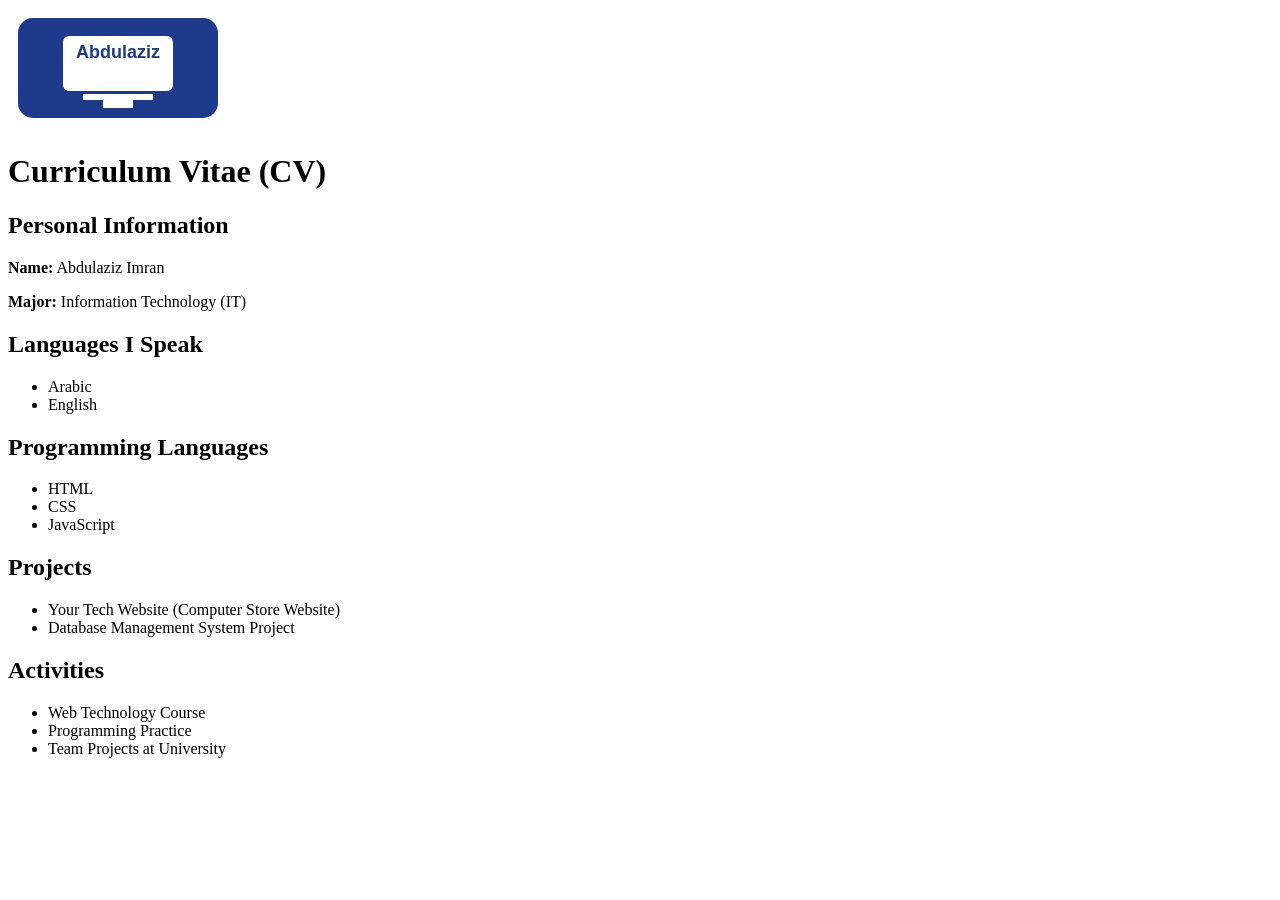
==== index.html @ c3f12e9c "Add initial HTML structure for resume" ====
<!DOCTYPE html>
<!-- Declares that this document uses HTML5. -->
<html lang="en">

<!-- Contains page metadata and settings not shown in the webpage body. -->
<head>
    <!-- Sets the character encoding to UTF-8. -->
    <meta charset="UTF-8">

    <!-- Sets the title shown in the browser tab. -->
    <title>Abdulaziz Imran Resume</title>

    <!-- Describes the purpose of the webpage for search engines. -->
    <meta name="description" content="Abdulaziz Imran Resume">

    <!-- Lists relevant keywords for the webpage. -->
    <meta name="keywords" content="Abdulaziz, Imran, Resume, CV, Information Technology">

    <!-- Identifies the author of the webpage. -->
    <meta name="author" content="Abdulaziz Imran">

    <!-- Makes the page display properly on different screen sizes. -->
    <meta name="viewport" content="width=device-width, initial-scale=1.0">
</head>

<!-- Contains all visible content of the webpage. -->
<body>
    <!-- Creates the personal SVG logo. -->
    <svg width="220" height="120" xmlns="http://www.w3.org/2000/svg" aria-label="Abdulaziz logo" role="img">

        <!-- Draws the blue rounded background of the logo. -->
        <rect x="10" y="10" width="200" height="100" rx="15" fill="#1E3A8A"/>

        <!-- Draws the white computer-monitor screen. -->
        <rect x="55" y="28" width="110" height="55" rx="6" fill="white"/>

        <!-- Draws the monitor stand base. -->
        <rect x="75" y="86" width="70" height="6" fill="white"/>

        <!-- Draws the monitor stand. -->
        <rect x="95" y="92" width="30" height="8" fill="white"/>

        <!-- Adds the name inside the logo. -->
        <text x="110" y="50" text-anchor="middle"
              font-size="18"
              font-family="Arial"
              fill="#1E3A8A"
              font-weight="bold">
            Abdulaziz
        </text>
    </svg>

    <!-- Displays the main CV heading. -->
    <h1>Curriculum Vitae (CV)</h1>

    <!-- Displays the Personal Information section heading. -->
    <h2>Personal Information</h2>

    <!-- Starts a paragraph that displays the full name. -->
    <p>
        <!-- Makes the "Name:" label bold. -->
        <strong>Name:</strong> Abdulaziz Imran
    </p>

    <!-- Starts a paragraph that displays the academic major. -->
    <p>
        <!-- Makes the "Major:" label bold. -->
        <strong>Major:</strong> Information Technology (IT)
    </p>

    <!-- Displays the Languages I Speak section heading. -->
    <h2>Languages I Speak</h2>

    <!-- Starts an unordered list of spoken languages. -->
    <ul>
        <!-- Shows Arabic as a spoken language. -->
        <li>Arabic</li>

        <!-- Shows English as a spoken language. -->
        <li>English</li>
    </ul>

    <!-- Displays the Programming Languages section heading. -->
    <h2>Programming Languages</h2>

    <!-- Starts an unordered list of programming languages. -->
    <ul>
        <!-- Shows HTML as a programming language. -->
        <li>HTML</li>

        <!-- Shows CSS as a programming language. -->
        <li>CSS</li>

        <!-- Shows JavaScript as a programming language. -->
        <li>JavaScript</li>
    </ul>

    <!-- Displays the Projects section heading. -->
    <h2>Projects</h2>

    <!-- Starts an unordered list of projects. -->
    <ul>
        <!-- Shows the computer-store website project. -->
        <li>Your Tech Website (Computer Store Website)</li>

        <!-- Shows the database management system project. -->
        <li>Database Management System Project</li>
    </ul>

    <!-- Displays the Activities section heading. -->
    <h2>Activities</h2>

    <!-- Starts an unordered list of activities. -->
    <ul>
        <!-- Shows the Web Technology course activity. -->
        <li>Web Technology Course</li>

        <!-- Shows the programming practice activity. -->
        <li>Programming Practice</li>

        <!-- Shows the university team projects activity. -->
        <li>Team Projects at University</li>
    </ul>
</body>

</html>
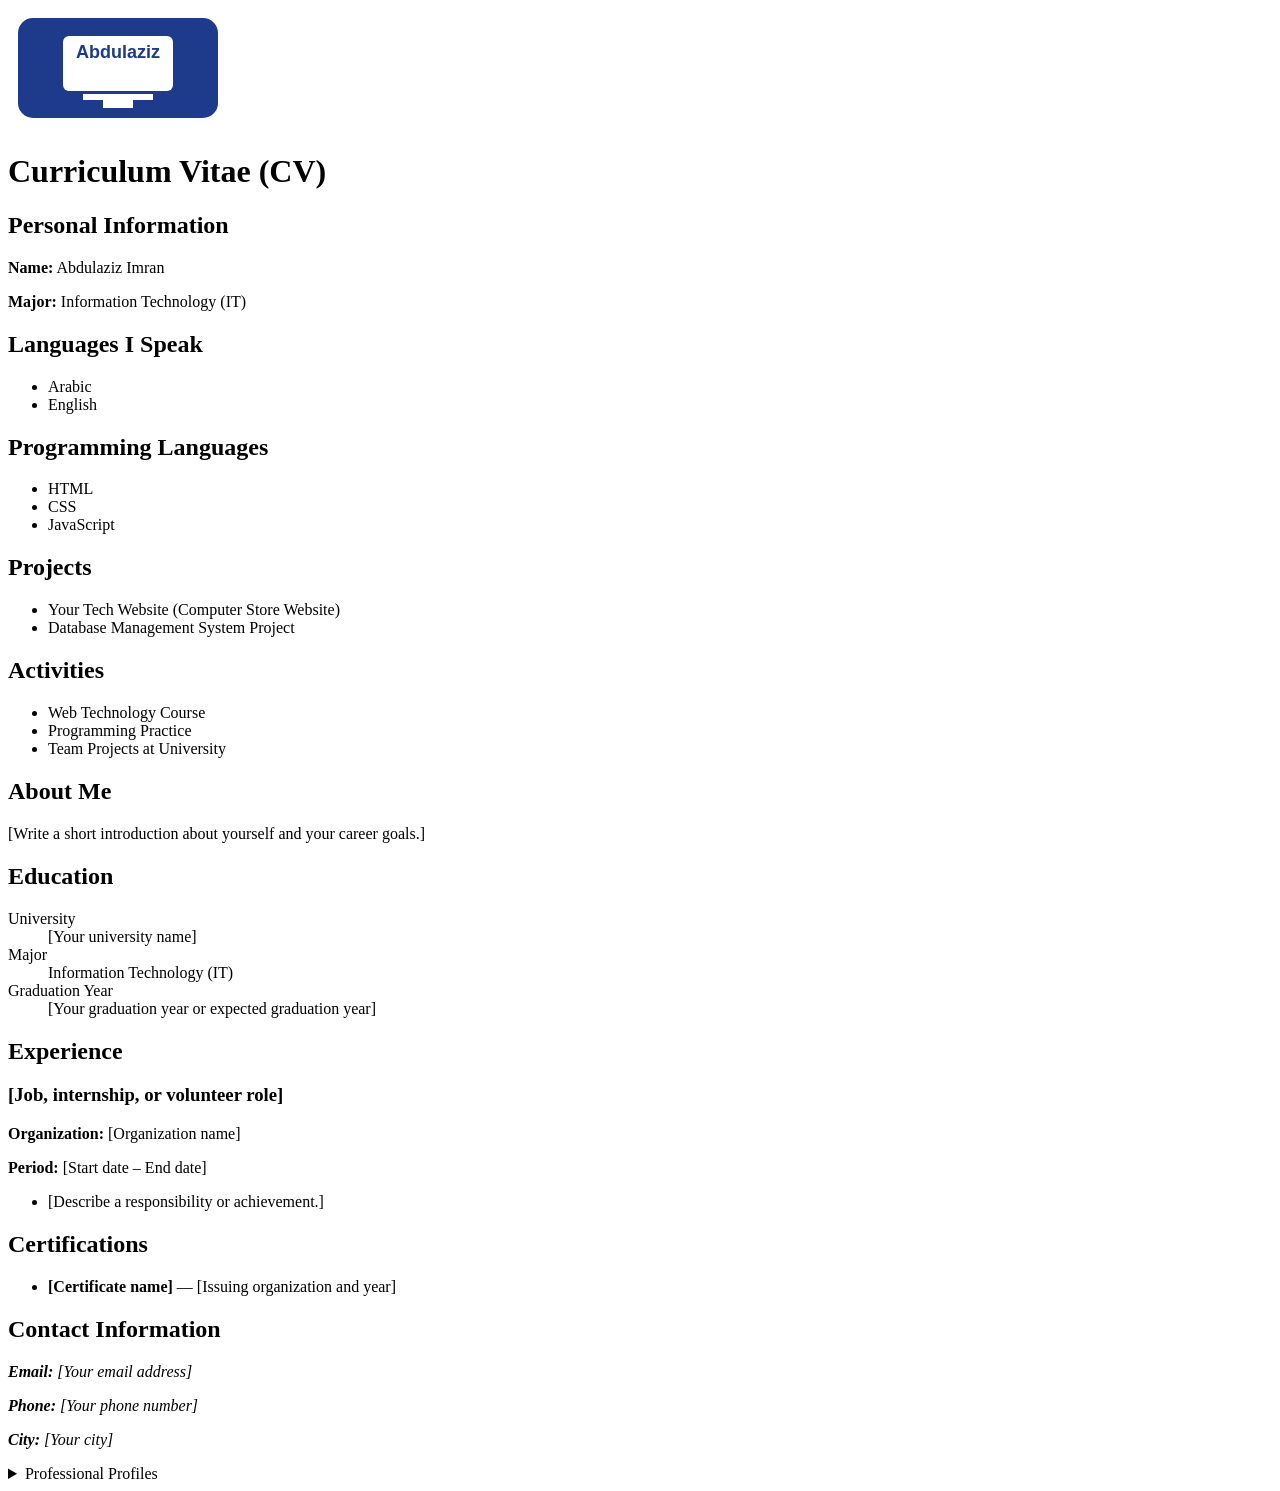
==== commit 8f647612: "Refactor index.html structure and content" ====
--- a/index.html
+++ b/index.html
@@ -21,106 +21,121 @@
 
     <!-- Makes the page display properly on different screen sizes. -->
     <meta name="viewport" content="width=device-width, initial-scale=1.0">
+    <link rel="stylesheet" href="style.css">
 </head>
 
 <!-- Contains all visible content of the webpage. -->
 <body>
-    <!-- Creates the personal SVG logo. -->
-    <svg width="220" height="120" xmlns="http://www.w3.org/2000/svg" aria-label="Abdulaziz logo" role="img">
+    <header>
+        <svg width="220" height="120" xmlns="http://www.w3.org/2000/svg"
+             aria-label="Abdulaziz logo" role="img">
+            <rect x="10" y="10" width="200" height="100" rx="15" fill="#1E3A8A"/>
+            <rect x="55" y="28" width="110" height="55" rx="6" fill="white"/>
+            <rect x="75" y="86" width="70" height="6" fill="white"/>
+            <rect x="95" y="92" width="30" height="8" fill="white"/>
+            <text x="110" y="50" text-anchor="middle"
+                  font-size="18" font-family="Arial"
+                  fill="#1E3A8A" font-weight="bold">
+                Abdulaziz
+            </text>
+        </svg>
 
-        <!-- Draws the blue rounded background of the logo. -->
-        <rect x="10" y="10" width="200" height="100" rx="15" fill="#1E3A8A"/>
+        <h1>Curriculum Vitae (CV)</h1>
+    </header>
 
-        <!-- Draws the white computer-monitor screen. -->
-        <rect x="55" y="28" width="110" height="55" rx="6" fill="white"/>
+    <main class="cv-sections">
+        <section>
+            <h2>Personal Information</h2>
+            <p><strong>Name:</strong> Abdulaziz Imran</p>
+            <p><strong>Major:</strong> Information Technology (IT)</p>
+        </section>
 
-        <!-- Draws the monitor stand base. -->
-        <rect x="75" y="86" width="70" height="6" fill="white"/>
+        <section>
+            <h2>Languages I Speak</h2>
+            <ul>
+                <li>Arabic</li>
+                <li>English</li>
+            </ul>
+        </section>
 
-        <!-- Draws the monitor stand. -->
-        <rect x="95" y="92" width="30" height="8" fill="white"/>
+        <section>
+            <h2>Programming Languages</h2>
+            <ul>
+                <li>HTML</li>
+                <li>CSS</li>
+                <li>JavaScript</li>
+            </ul>
+        </section>
 
-        <!-- Adds the name inside the logo. -->
-        <text x="110" y="50" text-anchor="middle"
-              font-size="18"
-              font-family="Arial"
-              fill="#1E3A8A"
-              font-weight="bold">
-            Abdulaziz
-        </text>
-    </svg>
+        <section>
+            <h2>Projects</h2>
+            <ul>
+                <li>Your Tech Website (Computer Store Website)</li>
+                <li>Database Management System Project</li>
+            </ul>
+        </section>
 
-    <!-- Displays the main CV heading. -->
-    <h1>Curriculum Vitae (CV)</h1>
-
-    <!-- Displays the Personal Information section heading. -->
-    <h2>Personal Information</h2>
-
-    <!-- Starts a paragraph that displays the full name. -->
-    <p>
-        <!-- Makes the "Name:" label bold. -->
-        <strong>Name:</strong> Abdulaziz Imran
-    </p>
-
-    <!-- Starts a paragraph that displays the academic major. -->
-    <p>
-        <!-- Makes the "Major:" label bold. -->
-        <strong>Major:</strong> Information Technology (IT)
-    </p>
-
-    <!-- Displays the Languages I Speak section heading. -->
-    <h2>Languages I Speak</h2>
-
-    <!-- Starts an unordered list of spoken languages. -->
+        <section>
+            <h2>Activities</h2>
+            <ul>
+                <li>Web Technology Course</li>
+                <li>Programming Practice</li>
+                <li>Team Projects at University</li>
+            </ul>
+        </section>
+    </main>
+    <section>
+    <h2>About Me</h2>
+    <p>[Write a short introduction about yourself and your career goals.]</p>
+</section>
+<section>
+    <h2>Education</h2>
+    <dl>
+        <dt>University</dt>
+        <dd>[Your university name]</dd>
+        <dt>Major</dt>
+        <dd>Information Technology (IT)</dd>
+        <dt>Graduation Year</dt>
+        <dd>[Your graduation year or expected graduation year]</dd>
+    </dl>
+</section>
+<section>
+    <h2>Experience</h2>
+    <article>
+        <h3>[Job, internship, or volunteer role]</h3>
+        <p><strong>Organization:</strong> [Organization name]</p>
+        <p><strong>Period:</strong> [Start date – End date]</p>
+        <ul>
+            <li>[Describe a responsibility or achievement.]</li>
+        </ul>
+    </article>
+</section>
+<section>
+    <h2>Certifications</h2>
     <ul>
-        <!-- Shows Arabic as a spoken language. -->
-        <li>Arabic</li>
-
-        <!-- Shows English as a spoken language. -->
-        <li>English</li>
+        <li>
+            <strong>[Certificate name]</strong>
+            <span> — [Issuing organization and year]</span>
+        </li>
     </ul>
-
-    <!-- Displays the Programming Languages section heading. -->
-    <h2>Programming Languages</h2>
-
-    <!-- Starts an unordered list of programming languages. -->
-    <ul>
-        <!-- Shows HTML as a programming language. -->
-        <li>HTML</li>
-
-        <!-- Shows CSS as a programming language. -->
-        <li>CSS</li>
-
-        <!-- Shows JavaScript as a programming language. -->
-        <li>JavaScript</li>
-    </ul>
-
-    <!-- Displays the Projects section heading. -->
-    <h2>Projects</h2>
-
-    <!-- Starts an unordered list of projects. -->
-    <ul>
-        <!-- Shows the computer-store website project. -->
-        <li>Your Tech Website (Computer Store Website)</li>
-
-        <!-- Shows the database management system project. -->
-        <li>Database Management System Project</li>
-    </ul>
-
-    <!-- Displays the Activities section heading. -->
-    <h2>Activities</h2>
-
-    <!-- Starts an unordered list of activities. -->
-    <ul>
-        <!-- Shows the Web Technology course activity. -->
-        <li>Web Technology Course</li>
-
-        <!-- Shows the programming practice activity. -->
-        <li>Programming Practice</li>
-
-        <!-- Shows the university team projects activity. -->
-        <li>Team Projects at University</li>
-    </ul>
+</section>
+<section>
+    <h2>Contact Information</h2>
+    <address>
+        <p><strong>Email:</strong> [Your email address]</p>
+        <p><strong>Phone:</strong> [Your phone number]</p>
+        <p><strong>City:</strong> [Your city]</p>
+    </address>
+    <details>
+        <summary>Professional Profiles</summary>
+        <li>
+            <a href="https://github.com/Z3TR3"
+             target="_blank">GitHub</a>
+        </li>
+            
+        </ul>
+    </details>
+</section>
 </body>
 
 </html>
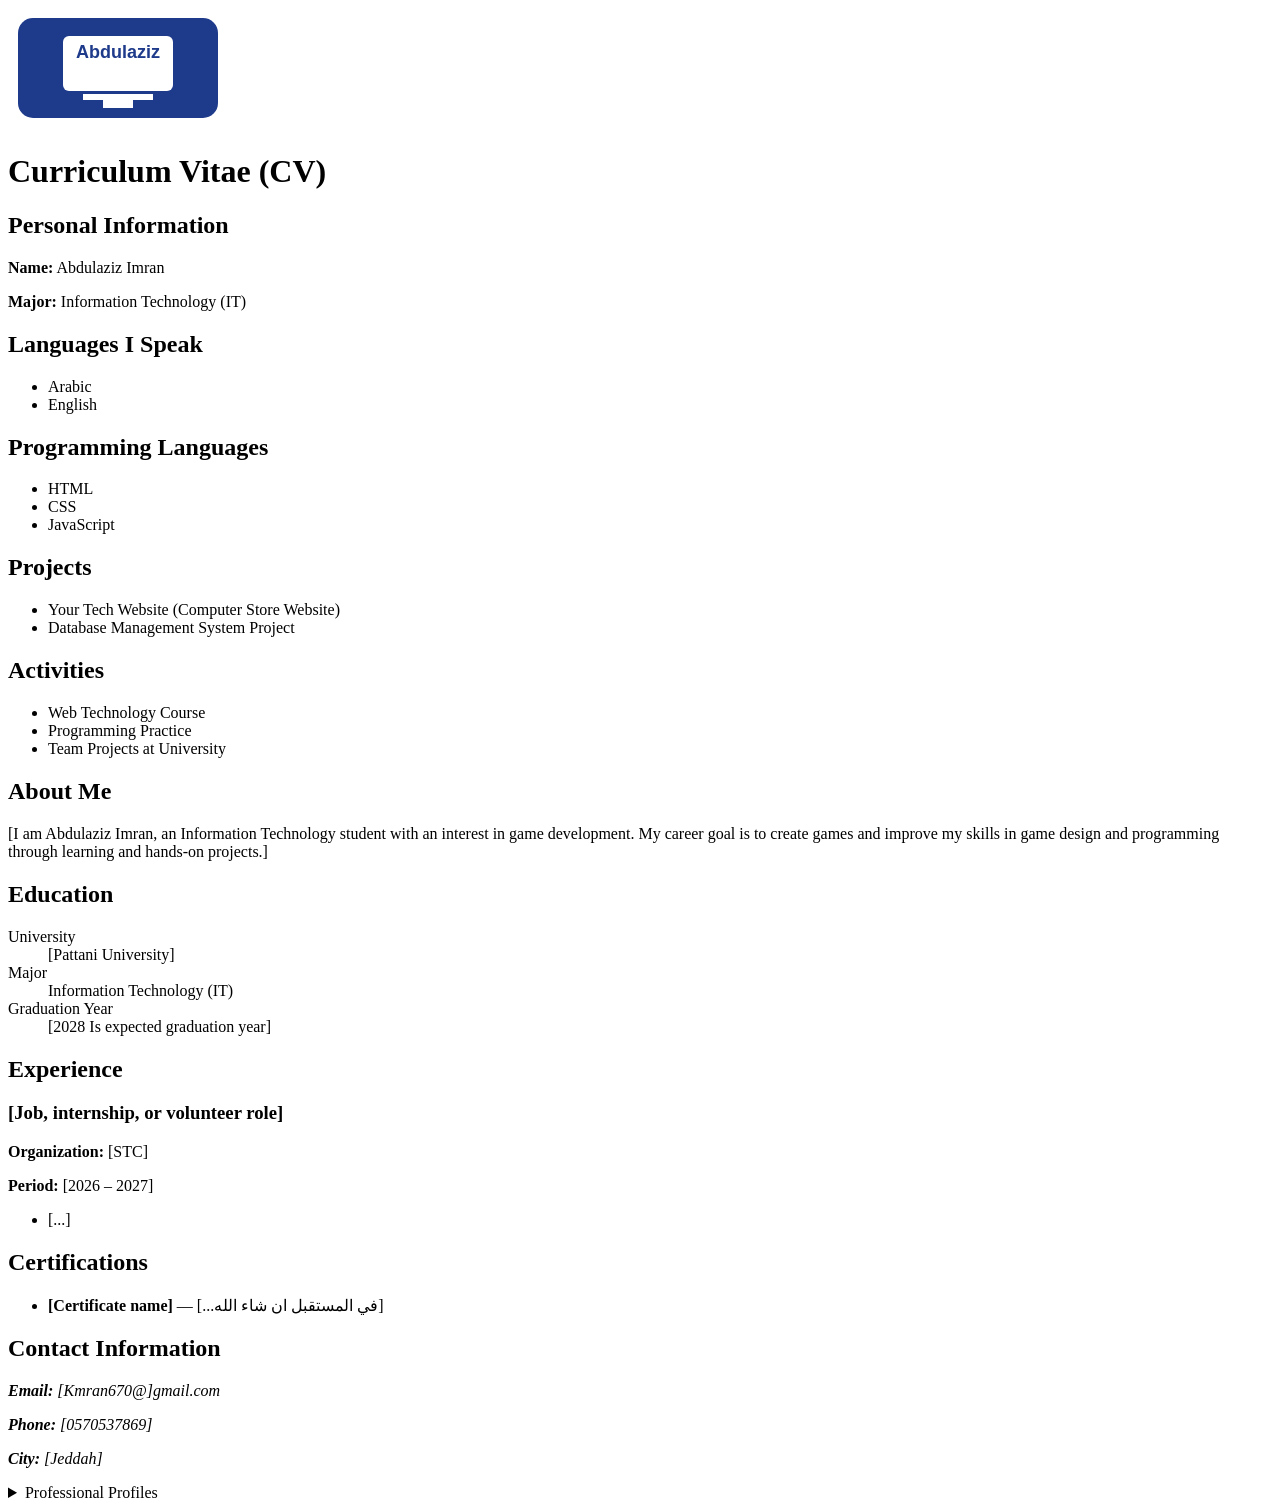
==== commit d0e81a7c: "Revise personal introduction and contact details Updated personal information and career details in " ====
--- a/index.html
+++ b/index.html
@@ -86,27 +86,28 @@
     </main>
     <section>
     <h2>About Me</h2>
-    <p>[Write a short introduction about yourself and your career goals.]</p>
+    <p>[I am Abdulaziz Imran, an Information Technology student with an interest in game development.
+        My career goal is to create games and improve my skills in game design and programming through learning and hands-on projects.]</p>
 </section>
 <section>
     <h2>Education</h2>
     <dl>
         <dt>University</dt>
-        <dd>[Your university name]</dd>
+        <dd>[Pattani University]</dd>
         <dt>Major</dt>
         <dd>Information Technology (IT)</dd>
         <dt>Graduation Year</dt>
-        <dd>[Your graduation year or expected graduation year]</dd>
+        <dd>[2028 Is expected graduation year]</dd>
     </dl>
 </section>
 <section>
     <h2>Experience</h2>
     <article>
         <h3>[Job, internship, or volunteer role]</h3>
-        <p><strong>Organization:</strong> [Organization name]</p>
-        <p><strong>Period:</strong> [Start date – End date]</p>
+        <p><strong>Organization:</strong> [STC]</p>
+        <p><strong>Period:</strong> [2026 – 2027]</p>
         <ul>
-            <li>[Describe a responsibility or achievement.]</li>
+            <li>[...]</li>
         </ul>
     </article>
 </section>
@@ -115,16 +116,16 @@
     <ul>
         <li>
             <strong>[Certificate name]</strong>
-            <span> — [Issuing organization and year]</span>
+            <span> — [...في المستقبل ان شاء الله]</span>
         </li>
     </ul>
 </section>
 <section>
     <h2>Contact Information</h2>
     <address>
-        <p><strong>Email:</strong> [Your email address]</p>
-        <p><strong>Phone:</strong> [Your phone number]</p>
-        <p><strong>City:</strong> [Your city]</p>
+        <p><strong>Email:</strong> [Kmran670@]gmail.com</p>
+        <p><strong>Phone:</strong> [0570537869]</p>
+        <p><strong>City:</strong> [Jeddah]</p>
     </address>
     <details>
         <summary>Professional Profiles</summary>
